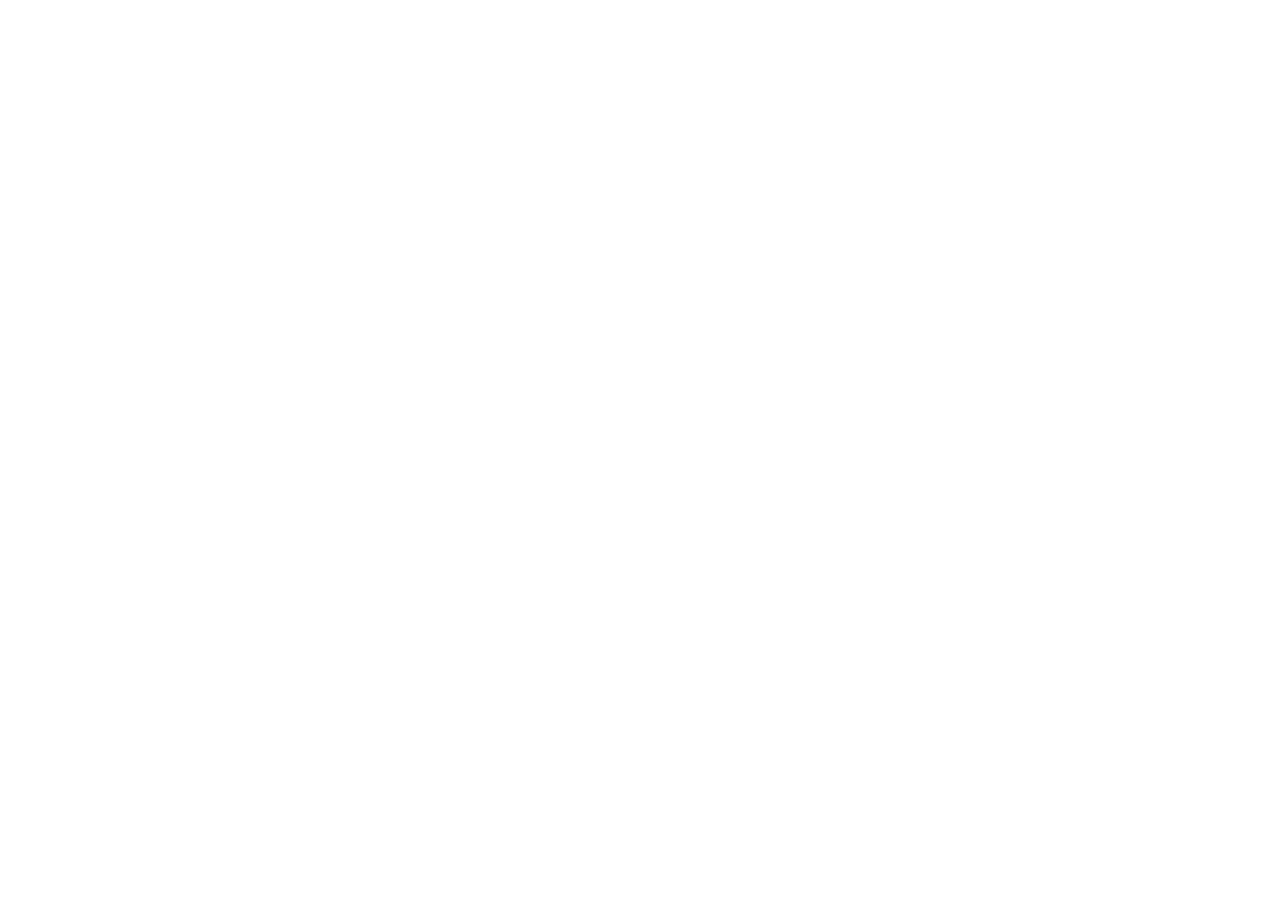
==== 404/index.html @ 3ec3d2e0 "int new ui" ====
<!DOCTYPE html>
<html lang="en">

<head>
    <meta charset="UTF-8">
    <meta name="viewport" content="width=device-width, initial-scale=1.0">
    <title>Page not found</title>
    <link rel="stylesheet" href="../reset-css/reset.css">
    <link rel="stylesheet" href="style.css">
</head>

<body>
    <div class="content">
        <div class="browser-bar">
            <span class="close button"></span>
            <span class="min button"></span>
            <span class="max button"></span>
        </div>
        <div class="text"></div>
    </div>
</body>

</html>
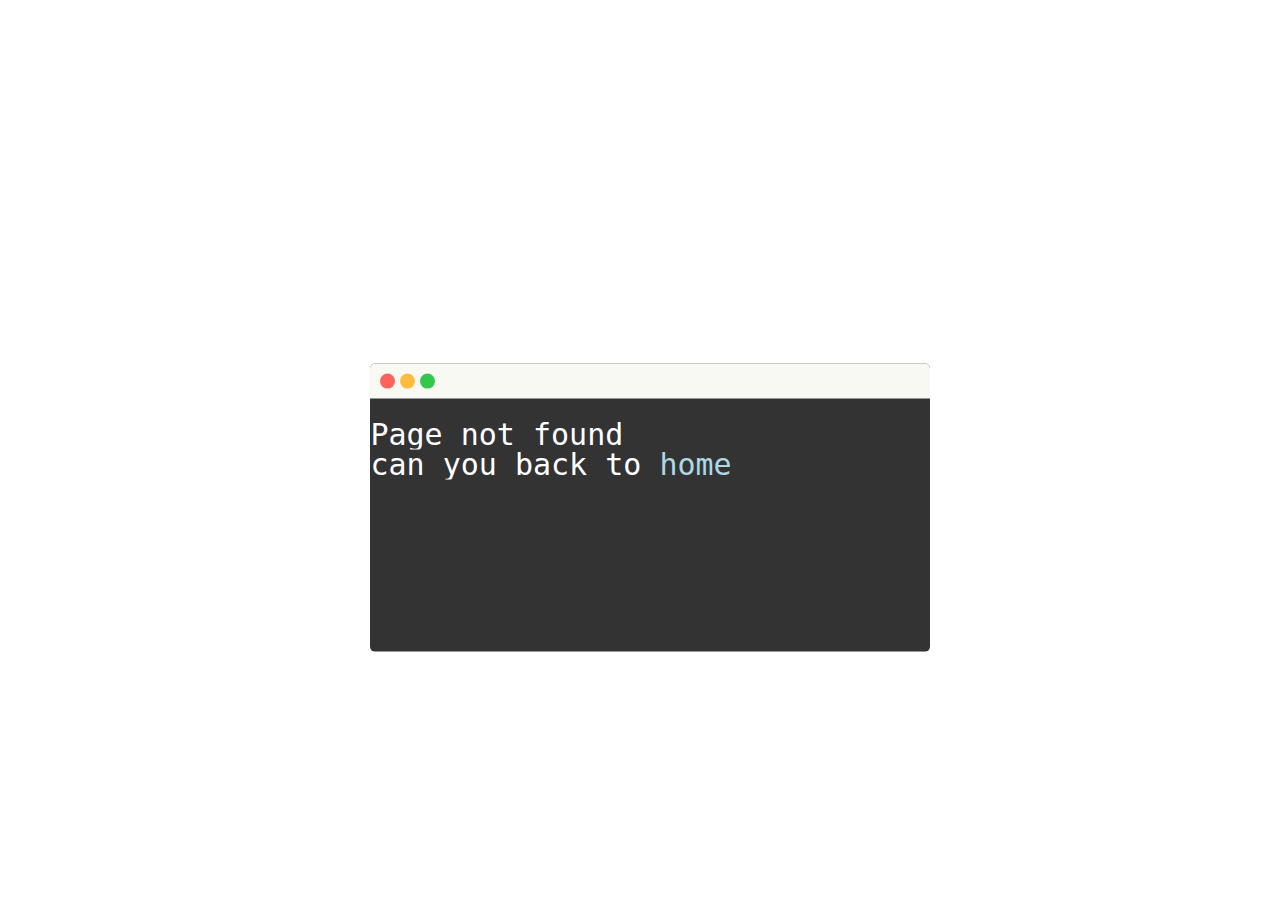
==== commit 8f4d37e6: "95%" ====
--- a/404/index.html
+++ b/404/index.html
@@ -16,7 +16,10 @@
             <span class="min button"></span>
             <span class="max button"></span>
         </div>
-        <div class="text"></div>
+        <div class="text-typing">
+            <p class="text-1">Page not found&nbsp;</p>
+            <p class="text-2">can you back to <a class="link" href="#">home</a>&nbsp;</p>
+        </div>
     </div>
 </body>
 
--- a/404/style.css
+++ b/404/style.css
@@ -0,0 +1,95 @@
+body {
+    background-image: url(https://images.unsplash.com/photo-1432821596592-e2c18b78144f?dpr=2&fit=crop&fm=jpg&h=960&ixlib=rb-0.3.5&q=50&w=1440);
+    background-repeat: no-repeat;
+    background-size: cover;
+    height: 100vh;
+    position: relative;
+}
+
+.content {
+    width: 35rem;
+    height: 18rem;
+    background-color: #333;
+    position: absolute;
+    top: 58%;
+    left: 53%;
+    transform: translate(-55%, -55%);
+    border-radius: 5px;
+}
+
+.browser-bar {
+    background: #f9f9f3;
+    position: absolute;
+    top: 0;
+    left: 0;
+    right: 0;
+    padding: 10px;
+    overflow: hidden;
+    border-radius: 5px 5px 0 0;
+}
+
+.button {
+    float: left;
+    border-radius: 50%;
+    width: 15px;
+    height: 15px;
+    margin-right: 5px;
+}
+
+.close {
+    background: #fc635d;
+}
+
+.min {
+    background: #fdbc40;
+}
+
+.max {
+    background: #34c84a;
+}
+
+.text-typing {
+    margin-top: 10%;
+    font-size: 30px;
+    font-family: monospace;
+}
+
+.text-1 {
+    color: white;
+    margin: 0px;
+    white-space: nowrap;
+    overflow: hidden;
+    animation: typing 4s linear infinite;
+}
+
+.text-2 {
+    color: white;
+    margin: 0px;
+    white-space: nowrap;
+    overflow: hidden;
+    animation-delay: -5s;
+    animation: animate 6s linear infinite;
+}
+
+.link {
+    text-decoration: none;
+    color: lightblue;
+}
+
+@keyframes typing {
+    0% {
+        width: 0%
+    }
+    100% {
+        width: 100%
+    }
+}
+
+@keyframes animate {
+    0% {
+        width: 0%
+    }
+    100% {
+        width: 100%
+    }
+}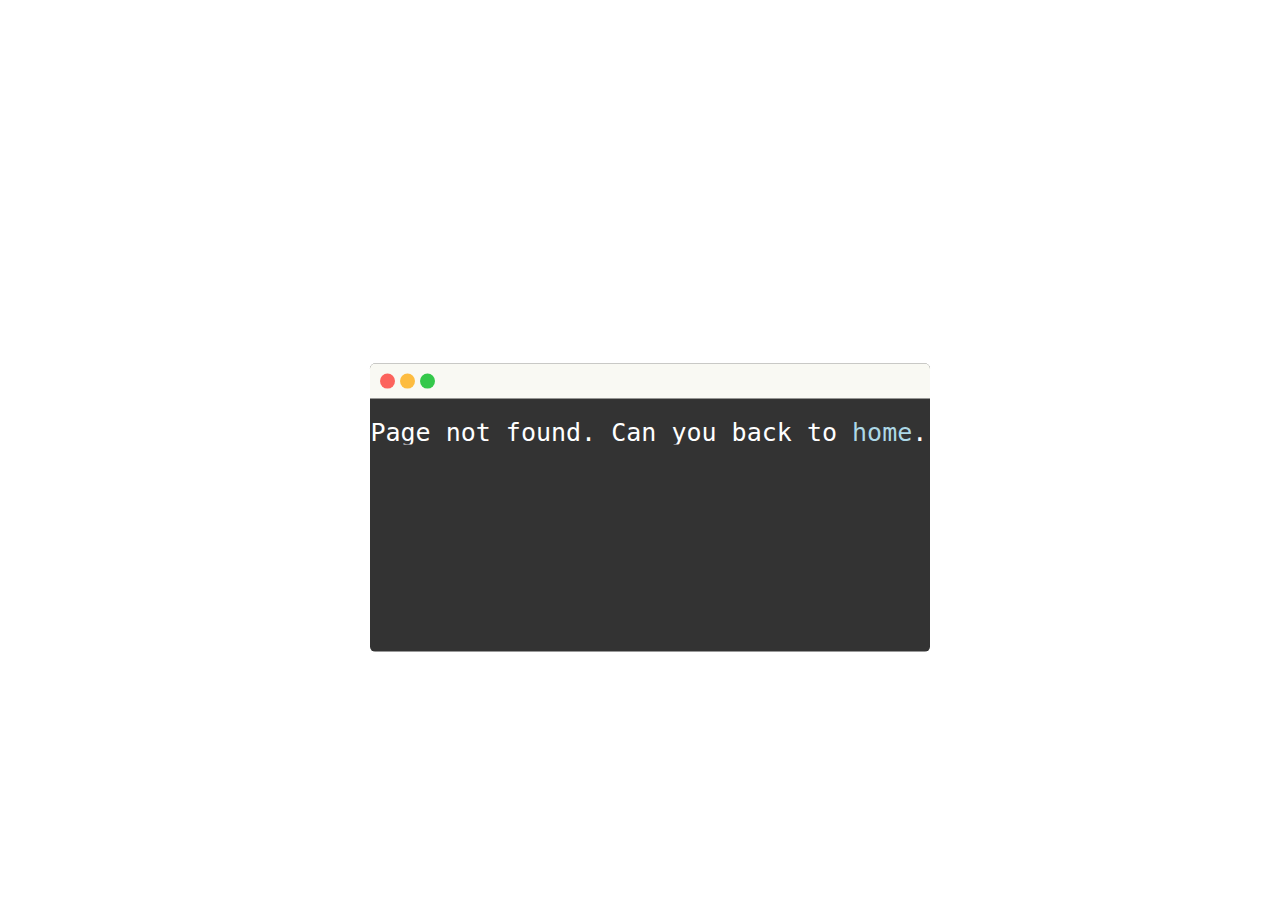
==== commit 2c6d8b84: "done 404 ui" ====
--- a/404/index.html
+++ b/404/index.html
@@ -17,8 +17,7 @@
             <span class="max button"></span>
         </div>
         <div class="text-typing">
-            <p class="text-1">Page not found&nbsp;</p>
-            <p class="text-2">can you back to <a class="link" href="#">home</a>&nbsp;</p>
+            <p class="text-1">Page not found. Can you back to <a class="link" href="#">home</a>...&nbsp;</p>
         </div>
     </div>
 </body>
--- a/404/style.css
+++ b/404/style.css
@@ -50,7 +50,7 @@
 
 .text-typing {
     margin-top: 10%;
-    font-size: 30px;
+    font-size: 25px;
     font-family: monospace;
 }
 
@@ -59,16 +59,7 @@
     margin: 0px;
     white-space: nowrap;
     overflow: hidden;
-    animation: typing 4s linear infinite;
-}
-
-.text-2 {
-    color: white;
-    margin: 0px;
-    white-space: nowrap;
-    overflow: hidden;
-    animation-delay: -5s;
-    animation: animate 6s linear infinite;
+    animation: typing 10s linear infinite;
 }
 
 .link {
@@ -83,13 +74,4 @@
     100% {
         width: 100%
     }
-}
-
-@keyframes animate {
-    0% {
-        width: 0%
-    }
-    100% {
-        width: 100%
-    }
 }